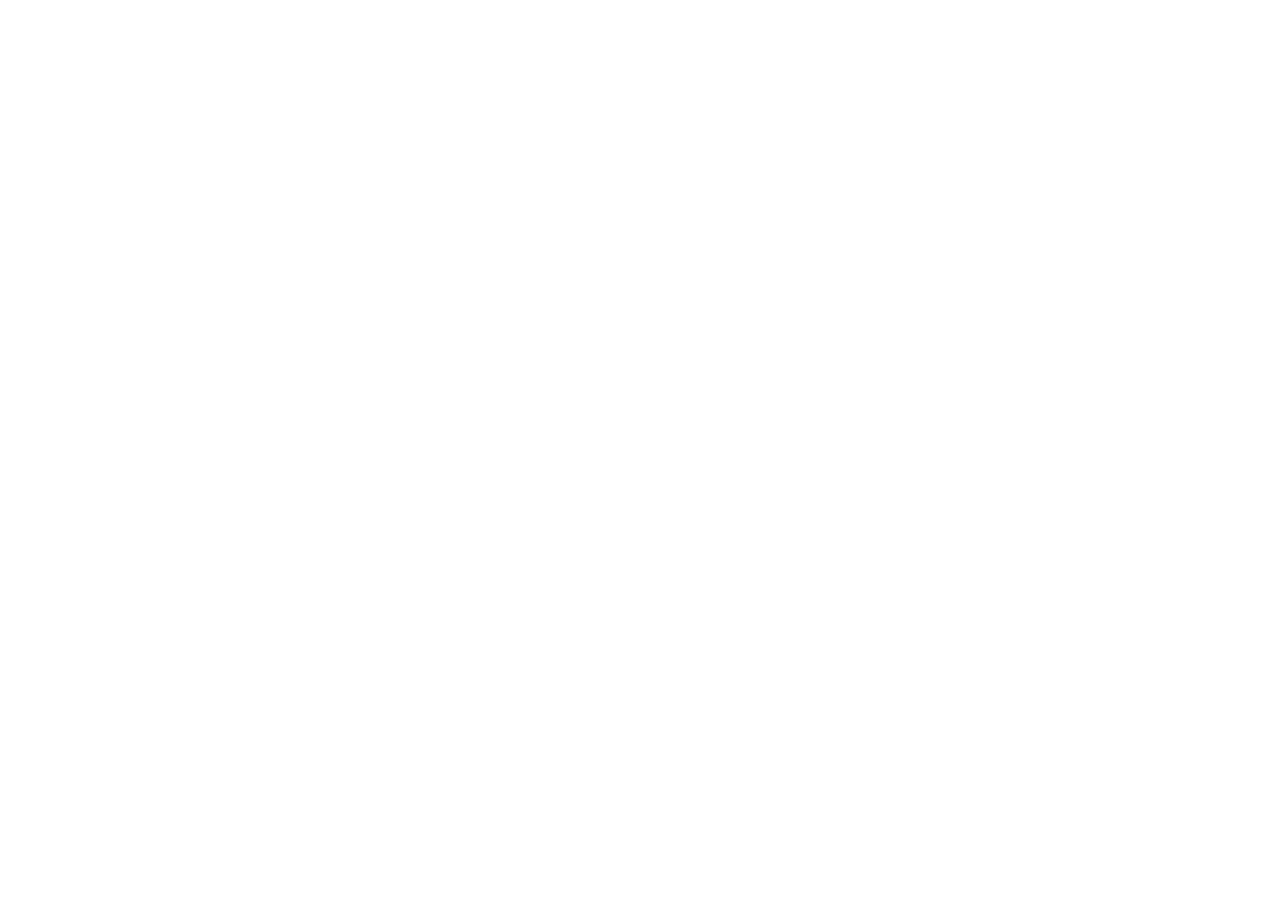
==== about.html @ ae9f3981 "BUG réglé MENU" ====
<!DOCTYPE html>
<html lang="fr">

    <head>
        <meta charset="utf-8">
        <title>Matrix</title>
        <meta name="viewport" content="width=device-width, initial-scale=1.0, shrink-to-fit=no">
        <meta name="description" content="">

        <link rel="stylesheet" href="styles/about.css">
    </head>

    <body>




        <script src="scripts/about.js"></script>
    </body>

</html>
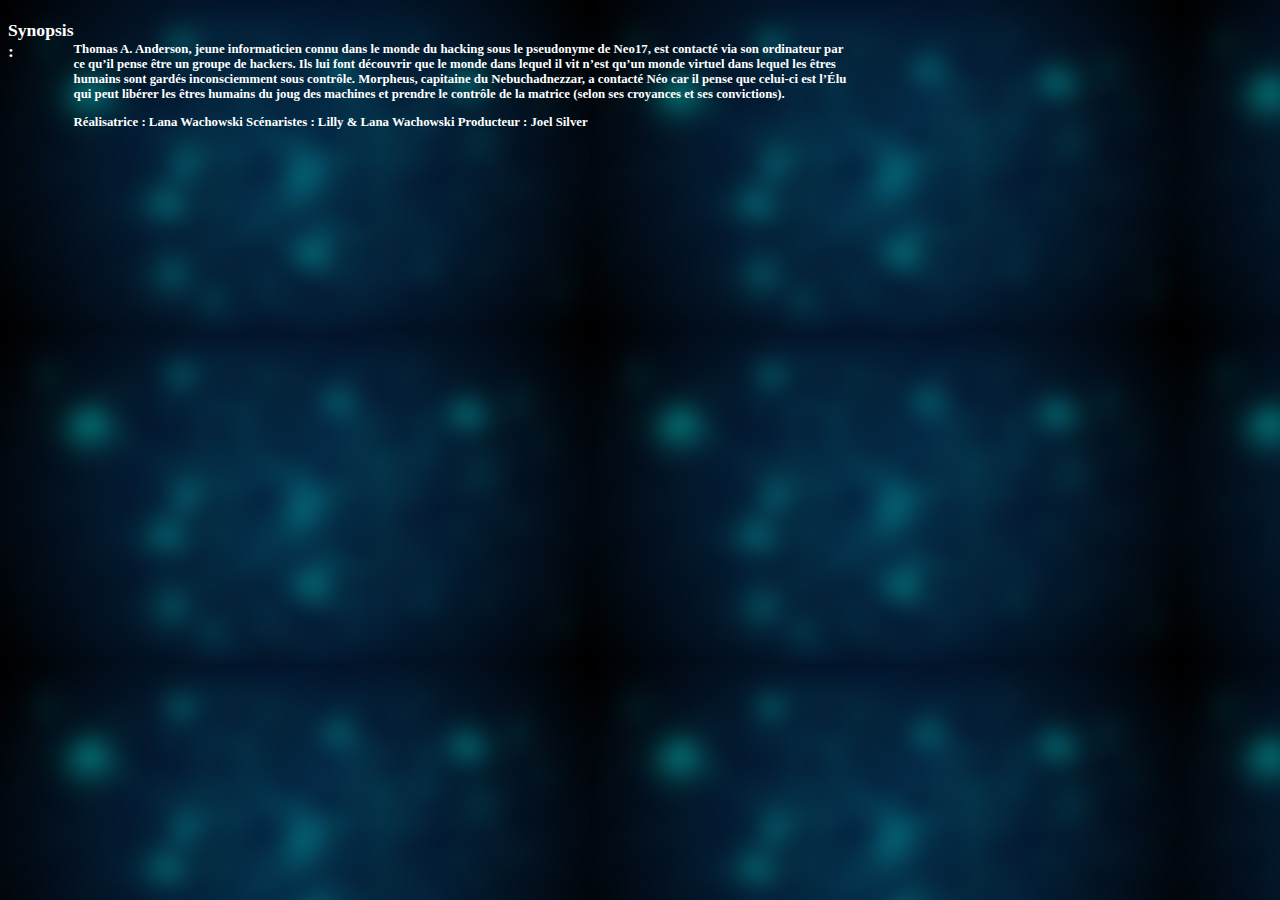
==== commit 7a051cd4: "avancement" ====
--- a/about.html
+++ b/about.html
@@ -11,6 +11,19 @@
     </head>
 
     <body>
+        <div class="Synopsis">
+          <h1 class="title">Synopsis :<h1>
+          <p class="synop">
+            Thomas A. Anderson, jeune informaticien connu dans le monde du hacking sous le pseudonyme de Neo17, est contacté via son ordinateur par ce qu’il pense être un groupe de hackers. Ils lui font découvrir que le monde dans lequel il vit n’est qu’un monde virtuel dans lequel les êtres humains sont gardés inconsciemment sous contrôle.
+            Morpheus, capitaine du Nebuchadnezzar, a contacté Néo car il pense que celui-ci est l’Élu qui peut libérer les êtres humains du joug des machines et prendre le contrôle de la matrice (selon ses croyances et ses convictions).
+          </p>
+          <div class="RSP">
+            <p>Réalisatrice : Lana Wachowski
+              Scénaristes : Lilly & Lana Wachowski
+              Producteur : Joel Silver
+            </p>
+          </div>
+        </div>
 
 
 
--- a/styles/about.css
+++ b/styles/about.css
@@ -0,0 +1,32 @@
+@font-face{
+  font-family: "Unispace";
+  src: url("fonts/unispace.ttf") format("true type");
+}
+
+body{
+  font-family: "Unispace";
+  filter: none;
+  color: white;
+  background-image: url("../images/background_about.jpg");
+  size : 100%;
+}
+
+.title{
+  font-size: 1.1em;
+  width: 130px ;
+}
+
+.synop{
+  font-size: 0.4em;
+  width: 65%;
+}
+
+.Synopsis{
+  display: flex;
+
+}
+
+.RSP{
+  color: white;
+  font-size: 0.4em;
+}
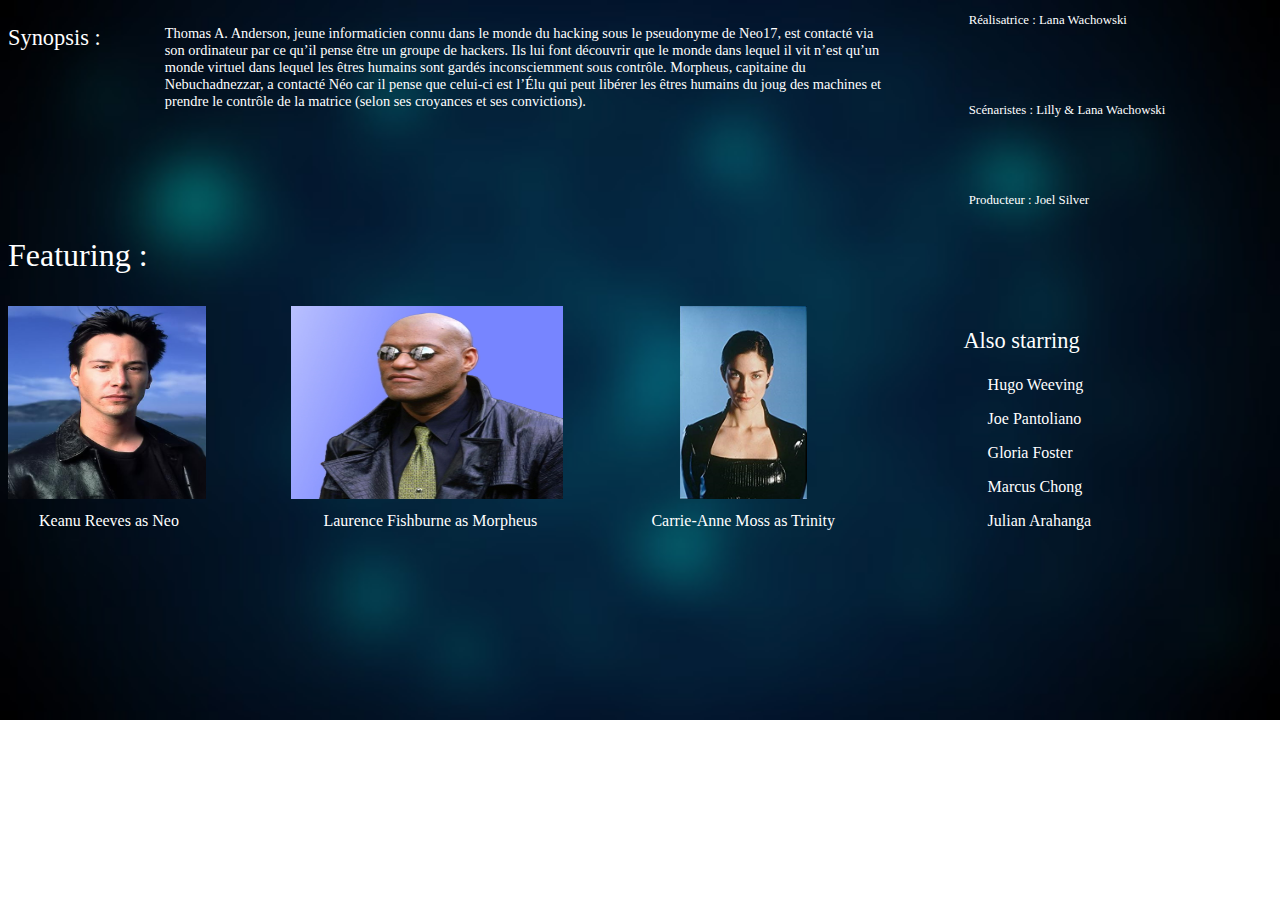
==== commit b9f86216: "about" ====
--- a/about.html
+++ b/about.html
@@ -11,24 +11,60 @@
     </head>
 
     <body>
-        <div class="Synopsis">
-          <h1 class="title">Synopsis :<h1>
-          <p class="synop">
-            Thomas A. Anderson, jeune informaticien connu dans le monde du hacking sous le pseudonyme de Neo17, est contacté via son ordinateur par ce qu’il pense être un groupe de hackers. Ils lui font découvrir que le monde dans lequel il vit n’est qu’un monde virtuel dans lequel les êtres humains sont gardés inconsciemment sous contrôle.
-            Morpheus, capitaine du Nebuchadnezzar, a contacté Néo car il pense que celui-ci est l’Élu qui peut libérer les êtres humains du joug des machines et prendre le contrôle de la matrice (selon ses croyances et ses convictions).
-          </p>
-          <div class="RSP">
-            <p>Réalisatrice : Lana Wachowski
-              Scénaristes : Lilly & Lana Wachowski
-              Producteur : Joel Silver
-            </p>
+      <div class="haut_cont">
+        <div class="haut" id="hg">
+          Synopsis :
+        </div>
+
+        <div class="haut" id="hc">
+          Thomas A. Anderson, jeune informaticien connu dans le monde du hacking
+          sous le pseudonyme de Neo17, est contacté via son ordinateur par ce qu’il
+          pense être un groupe de hackers. Ils lui font découvrir que le monde dans
+          lequel il vit n’est qu’un monde virtuel dans lequel les êtres humains sont
+          gardés inconsciemment sous contrôle.
+          Morpheus, capitaine du Nebuchadnezzar, a contacté Néo car il pense que celui-ci
+          est l’Élu qui peut libérer les êtres humains du joug des machines et prendre le
+          contrôle de la matrice (selon ses croyances et ses convictions).
+        </div>
+
+        <div class="haut" id="hd">
+          <p id="p1">Réalisatrice : Lana Wachowski</p>
+          <p id="p2">Scénaristes : Lilly & Lana Wachowski</p>
+          <p id="p3">Producteur : Joel Silver</p>
+        </div>
+      </div>
+      <p id="featuring">Featuring :</p>
+      <div class="bas_cont">
+        <div class="feat">
+          <div class="photos">
+            <div class="photo_cont">
+              <img src="images/neo_about.jpg" id="p1">
+            </div>
+            <div class="photo_cont">
+              <img src="images/morpheus_about.jpg" id="p2">
+            </div>
+            <div class="photo_cont">
+              <img src="images/trinity_about.jpg" id="p3">
+            </div>
+          </div>
+          <div class="acteurs">
+            <p id="t1">Keanu Reeves as Neo</p>
+            <p id="t2">Laurence Fishburne as Morpheus</p>
+            <p id="t3">Carrie-Anne Moss as Trinity</p>
           </div>
         </div>
-
-
-
-
-        <script src="scripts/about.js"></script>
+        <div class="also">
+          <p id="starring">Also starring</p>
+          <div class="names">
+            <p>Hugo Weeving</p>
+            <p>Joe Pantoliano</p>
+            <p>Gloria Foster</p>
+            <p>Marcus Chong</p>
+            <p>Julian Arahanga</p>
+          </div>
+        </div>
+      </div>
+    <script src="scripts/about.js"></script>
     </body>
 
 </html>
--- a/styles/about.css
+++ b/styles/about.css
@@ -8,25 +8,93 @@
   filter: none;
   color: white;
   background-image: url("../images/background_about.jpg");
-  size : 100%;
+  background-repeat: no-repeat;
+  background-size: cover;
+}
+.haut_cont{
+  display: flex;
+  justify-content: flex-start;
+  margin-top: 2%;
 }
 
-.title{
-  font-size: 1.1em;
-  width: 130px ;
+#hg{
+  font-size: 1.4em;
+  width: 15%;
 }
 
-.synop{
-  font-size: 0.4em;
-  width: 65%;
+#hc{
+  font-size: 0.9em;
+  width: 60%;
+  margin-left: -2%;
 }
 
-.Synopsis{
-  display: flex;
-
+#hd{
+  font-size: 0.8em;
+  width: 25%;
+  display: block;
+  margin-top: -2%;
+  margin-left: 6%;
 }
 
-.RSP{
-  color: white;
-  font-size: 0.4em;
+#featuring{
+  display: block;
+  font-size: 2em;
+  margin-top: 10%;
 }
+
+.bas_cont{
+  display: flex;
+  justify-content: center;
+}
+
+.feat{
+ width: 75%;
+}
+
+.also{
+  width: 25%;
+  margin-left: 10%;
+}
+
+.photos{
+  display: flex;
+  justify-content: space-between;
+}
+
+#p1, #p2{
+  width: 70%;
+  height: 70%;
+}
+
+#p3{
+  width: 70%;
+  height: 70%;
+}
+
+#starring{
+  margin-left: -8.5%;
+  font-size: 1.4em;
+}
+
+#t1{
+  margin-left: -2%;
+}
+
+#t2{
+  margin-left: 10%;
+}
+
+#t3{
+  margin-left: 9%;
+}
+
+.acteurs{
+  display: flex;
+  justify-content: space-around;
+  margin-top: -10%;
+}
+
+.acteurs p{
+  text-align: center;
+  width: 30%;
+}
